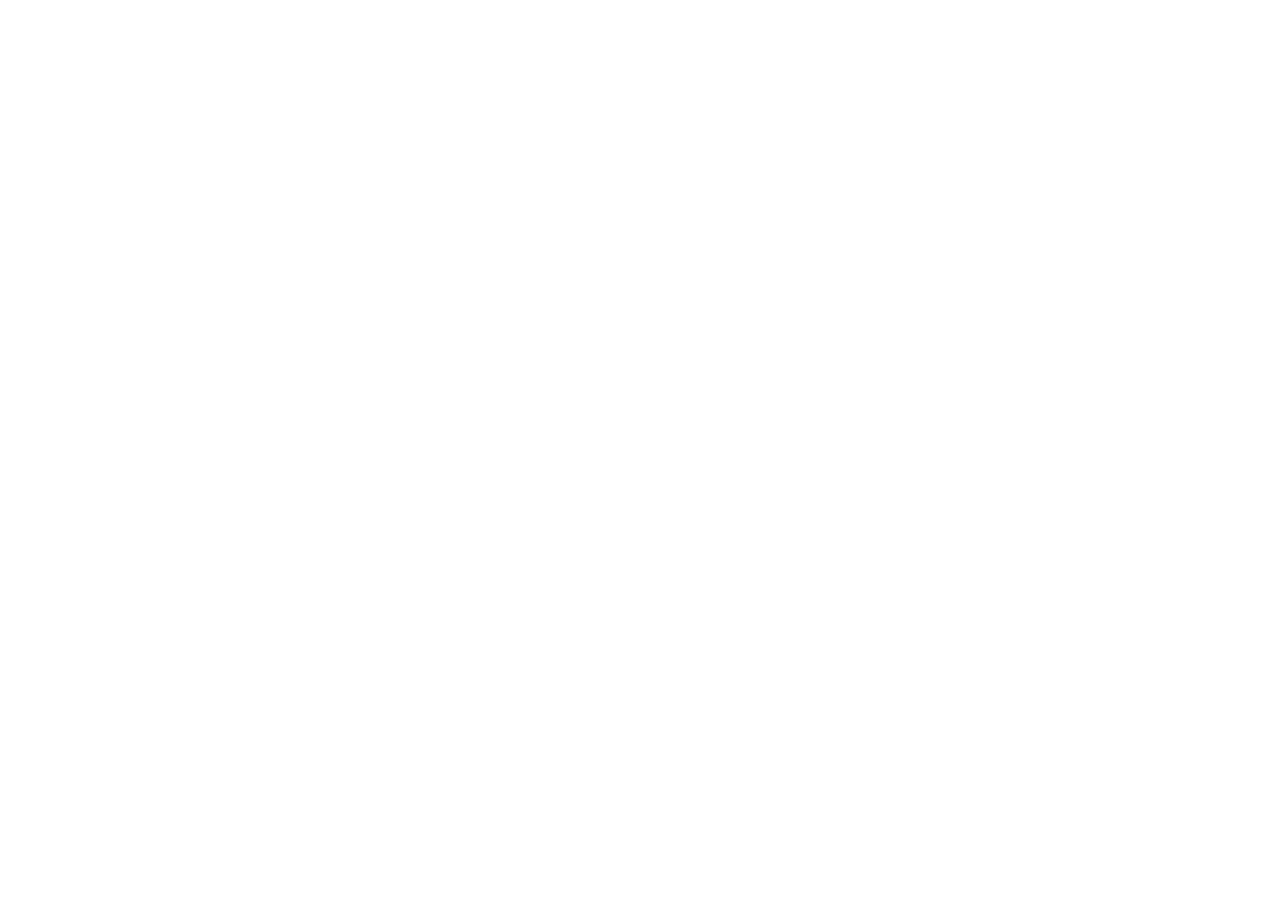
==== src/index.html @ a3ea246a "Initial commit" ====
<!DOCTYPE html>
<html lang="en">
  <head>
    <meta charset="UTF-8" />
    <link rel="icon" type="image/svg+xml" href="/favicon.svg" />
    <meta name="viewport" content="width=device-width, initial-scale=1.0" />
    <title>Vanilla App Template</title>
    <link rel="stylesheet" href="./css/styles.css" />
  </head>
  <body>
    <load src="./partials/header.html" icon-path="img/sprite.svg#logo" />

    <main>
      <!-- Loads the specified .html file -->
      <load src="./partials/vite-promo.html" />
      <load src="./partials/badges.html" />
    </main>

    <load src="./partials/footer.html" />

    <script type="module" src="./main.js"></script>
  </body>
</html>
---- src/css/styles.css ----
/**
  |============================
  | include css partials with
  | default @import url()
  |============================
*/
/* Common styles */
@import url('./reset.css');
@import url('./base.css');
@import url('./container.css');
@import url('./animations.css');

/* Sections style */
@import url('./header.css');
@import url('./vite-promo.css');
@import url('./badges.css');
@import url('./back-link.css');
@import url('./footer.css');
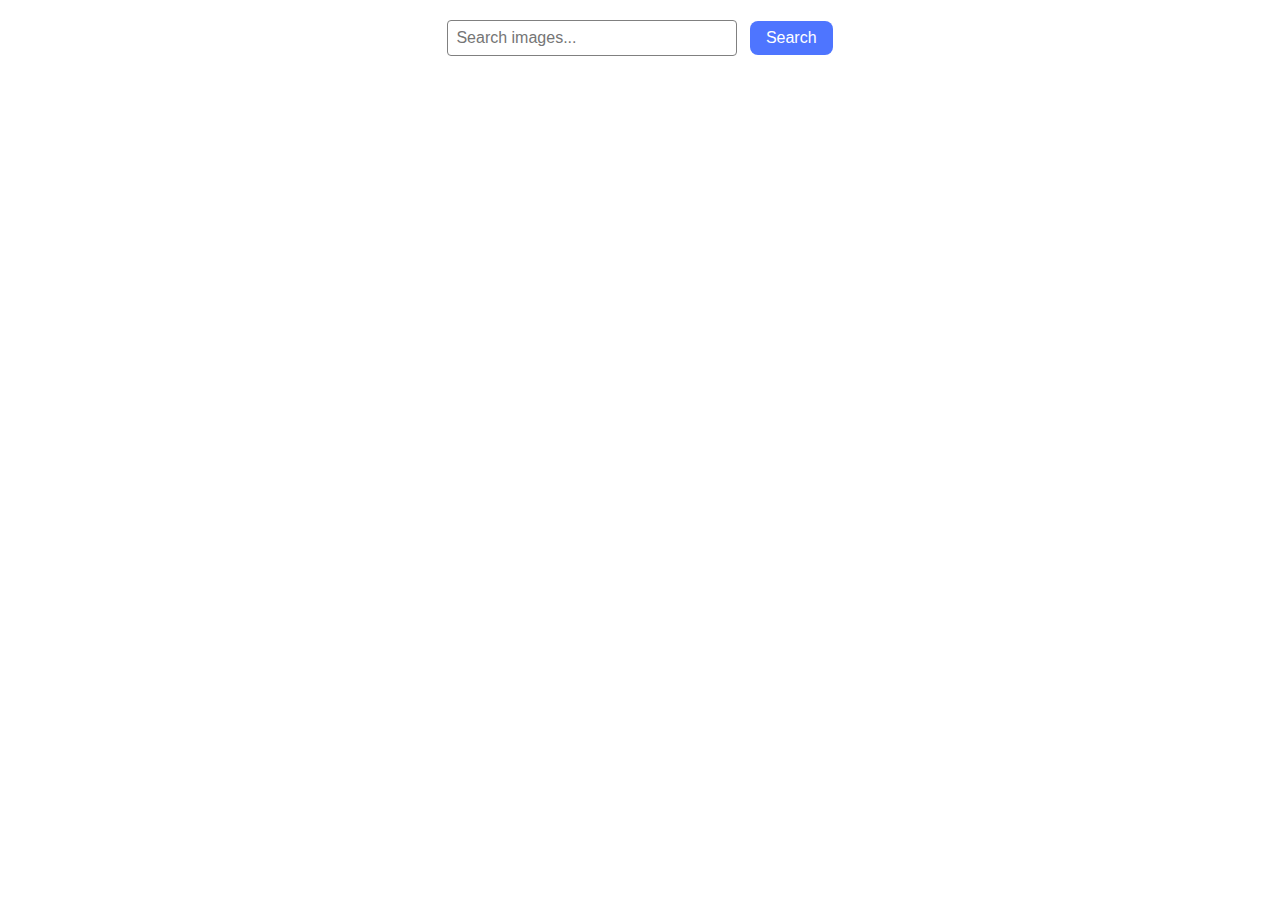
==== commit 6dea7fe1: "js-mod11" ====
--- a/src/index.html
+++ b/src/index.html
@@ -2,21 +2,25 @@
 <html lang="en">
   <head>
     <meta charset="UTF-8" />
-    <link rel="icon" type="image/svg+xml" href="/favicon.svg" />
+
     <meta name="viewport" content="width=device-width, initial-scale=1.0" />
-    <title>Vanilla App Template</title>
+    <title>Image Search App</title>
     <link rel="stylesheet" href="./css/styles.css" />
   </head>
   <body>
-    <load src="./partials/header.html" icon-path="img/sprite.svg#logo" />
-
-    <main>
-      <!-- Loads the specified .html file -->
-      <load src="./partials/vite-promo.html" />
-      <load src="./partials/badges.html" />
-    </main>
-
-    <load src="./partials/footer.html" />
+    <header>
+      <form id="search-form">
+        <input
+          type="text"
+          name="query"
+          placeholder="Search images..."
+          required
+        />
+        <button type="submit">Search</button>
+      </form>
+    </header>
+    <section class="loader">Loading...</section>
+    <section class="gallery"></section>
 
     <script type="module" src="./main.js"></script>
   </body>
--- a/src/css/styles.css
+++ b/src/css/styles.css
@@ -5,14 +5,80 @@
   |============================
 */
 /* Common styles */
-@import url('./reset.css');
+/* @import url('./reset.css');
 @import url('./base.css');
 @import url('./container.css');
-@import url('./animations.css');
+@import url('./animations.css'); */
 
 /* Sections style */
-@import url('./header.css');
+/* @import url('./header.css');
 @import url('./vite-promo.css');
 @import url('./badges.css');
 @import url('./back-link.css');
-@import url('./footer.css');
+@import url('./footer.css'); */
+
+body {
+  font-family: Arial, sans-serif;
+}
+
+header {
+  text-align: center;
+  margin: 20px;
+}
+
+#search-form input {
+  padding: 8px;
+  border: 1px solid #808080;
+  border-radius: 4px;
+  outline: none;
+  width: 272px;
+  transition: border-color 0.3s;
+
+  font-size: 16px;
+  color: #808080;
+}
+
+#search-form input:hover {
+  border: 1px solid #000;
+}
+
+#search-form input:focus {
+  border: 1px solid #4e75ff;
+  color: #2e2f42;
+}
+
+#search-form button {
+  border-radius: 8px;
+  padding: 8px 16px;
+  margin-left: 8px;
+  background-color: #4e75ff;
+  border: none;
+  cursor: pointer;
+  transition: background-color 0.3s ease;
+
+  font-size: 16px;
+  color: #fff;
+}
+
+#search-form button:hover {
+  background-color: #6c8cff;
+}
+
+.gallery {
+  display: grid;
+  grid-template-columns: repeat(auto-fill, minmax(200px, 1fr));
+  gap: 15px;
+  margin: 20px;
+}
+
+.image-card {
+  border: 1px solid #ddd;
+  padding: 10px;
+}
+
+.loader {
+  display: none;
+  text-align: center;
+  font-size: 1.5rem;
+  margin-top: 20px;
+}
